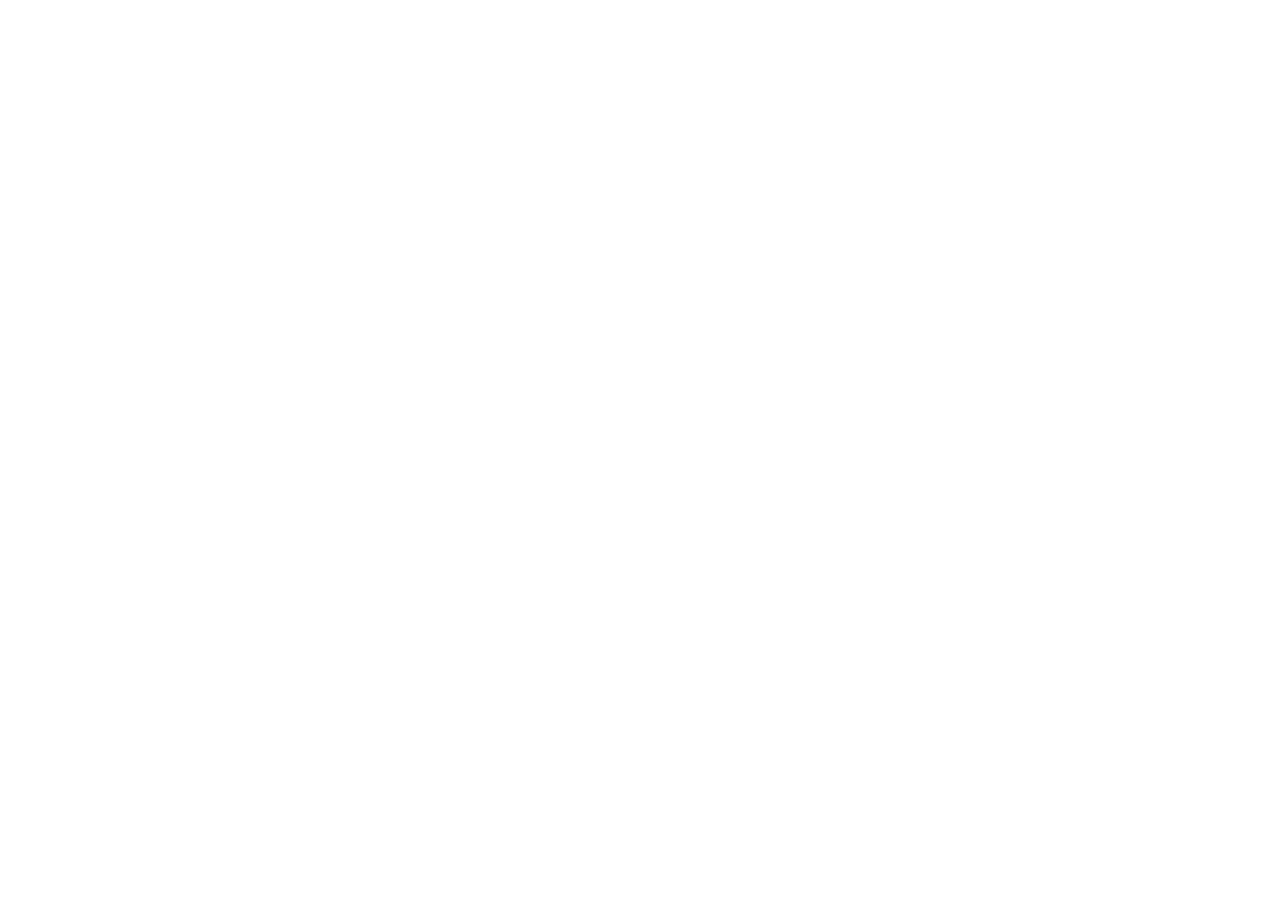
==== index.html @ 89a02eac "deh" ====
<!DOCTYPE html>
<html lang="html">
    <head>
        <meta charset="utf-8" />
        <title>Shaderz</title>
        <link rel="stylesheet" href="style.css">
        <!--Libreria per applicare le shader al bg-->
        <script src="https://xemantic.github.io/shader-web-background/dist/shader-web-background.min.js"></script>
        <!--Codice delle shader-->
        <script type="x-shader/x-fragment" id="bgshader" src = "xshad.js">
            precision mediump float;

            uniform float uTime;
            uniform float uResolution;

            void main() {
                vec2 st = gl_FragCoord.xy/uResolution;
                gl_FragColor = vec4(st.x, st.y, 0.0, 1.0);
            }            
        </script>
        <script>
            shaderWebBackground.shade({
              shaders: {
                bgshader: {
                  uniforms: {
                    uTime: (gl, loc) => gl.uniform1f(loc, performance.now() / 1000),
                    uResolution: (gl, loc, ctx) => gl.uniform2f(loc, ctx.width, ctx.height)
                  }
                }
              }
            });
          </script>
    </head>
    <body>
        <h1 style="font:50px Arial, Helvetica, sans-serif; color: white;">Ciao Mondo</h1>
    </body>
</html>
---- style.css ----
::-webkit-scrollbar {
    width: 10px;
}

.shader-web-background-fallback {
    background: url("https://placekitten.com/666/666");
    background-position: center;
    background-size: cover;
    background-attachment: fixed;
}
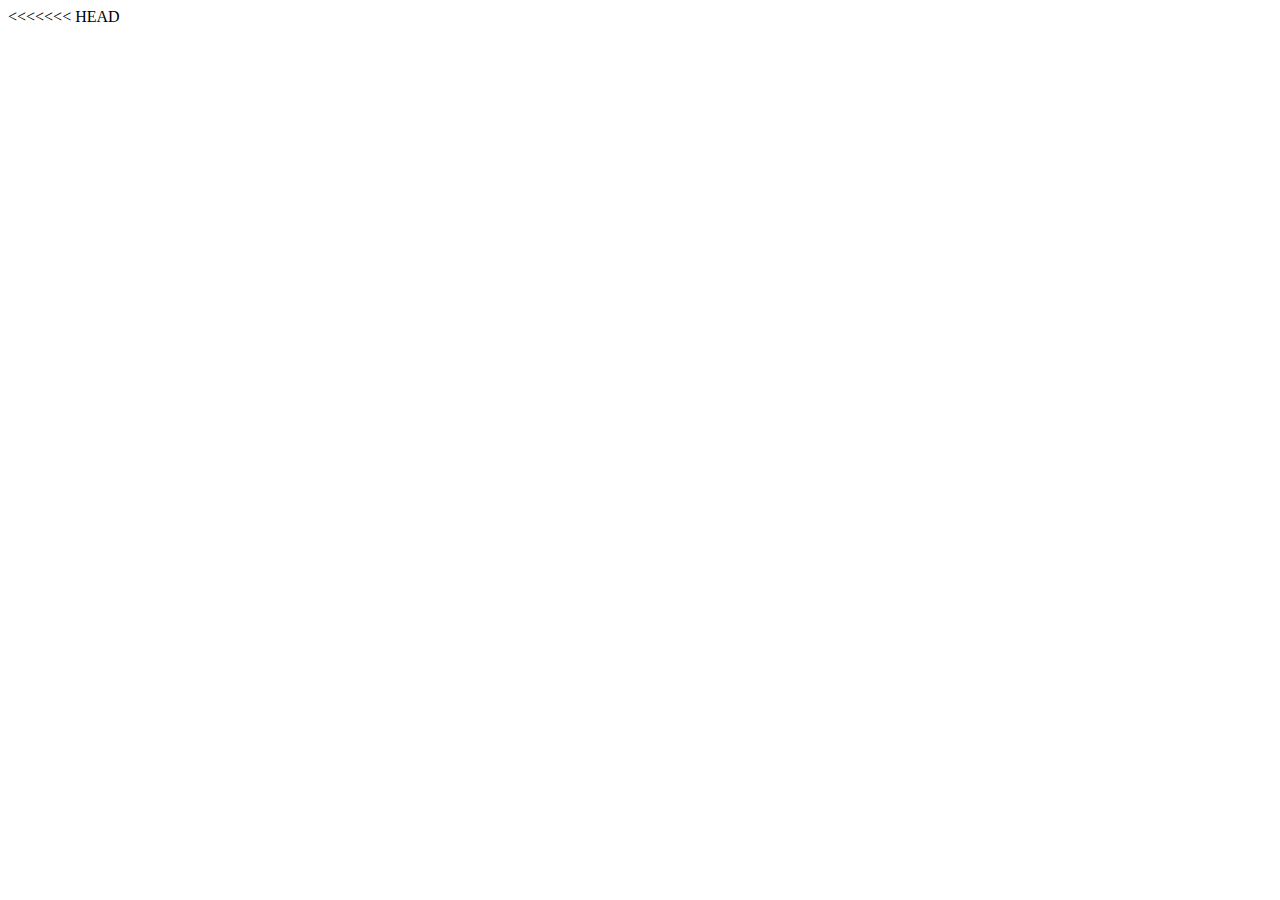
==== commit 4d9d1b23: "sync" ====
--- a/index.html
+++ b/index.html
@@ -7,16 +7,31 @@
         <!--Libreria per applicare le shader al bg-->
         <script src="https://xemantic.github.io/shader-web-background/dist/shader-web-background.min.js"></script>
         <!--Codice delle shader-->
+<<<<<<< HEAD
+        <script type="x-shader/x-fragment" id="bgshader">
+            #ifdef GL_ES
+              precision mediump float;
+            #endif
+=======
         <script type="x-shader/x-fragment" id="bgshader" src = "xshad.js">
-            precision mediump float;
+          #ifdef GL_OES_standard_derivatives
+            #extension GL_OES_standard_derivatives : enable
+          #endif  
+          precision mediump float;
+>>>>>>> 5e809280b5085d03e98d5811a2c368d962147390
 
             uniform float uTime;
             uniform float uResolution;
-
             void main() {
-                vec2 st = gl_FragCoord.xy/uResolution;
-                gl_FragColor = vec4(st.x, st.y, 0.0, 1.0);
-            }            
+<<<<<<< HEAD
+            vec2 st = gl_FragCoord.xy/uResolution;
+            gl_FragColor = vec4(sin(st.x*uTime),sin(st.y*uTime),st.y,1.0);
+          }        
+=======
+                vec2 uv = (gl_FragCoord.xy * 2.0 - uResolution.xy) / uResolution.y;
+                gl_FragColor = vec4(abs(uv.x), abs(uv.y), uv.x/uv.y, 1.0);
+                        
+>>>>>>> 5e809280b5085d03e98d5811a2c368d962147390
         </script>
         <script>
             shaderWebBackground.shade({
@@ -24,7 +39,7 @@
                 bgshader: {
                   uniforms: {
                     uTime: (gl, loc) => gl.uniform1f(loc, performance.now() / 1000),
-                    uResolution: (gl, loc, ctx) => gl.uniform2f(loc, ctx.width, ctx.height)
+                    uResolution: (gl, loc, ctx) => gl.uniform1f(loc, ctx.width, ctx.height)
                   }
                 }
               }
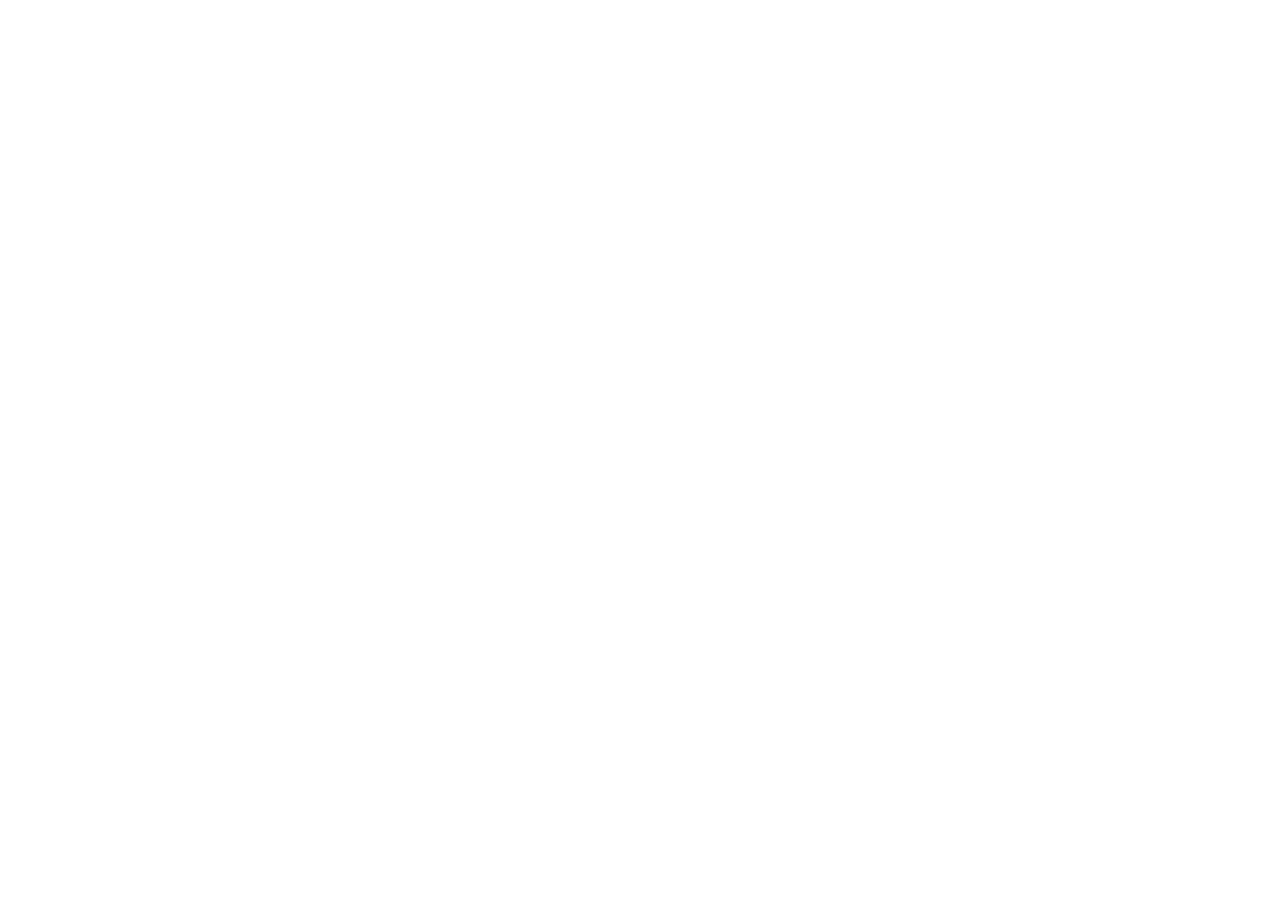
==== commit f3c2793d: "??" ====
--- a/index.html
+++ b/index.html
@@ -7,39 +7,29 @@
         <!--Libreria per applicare le shader al bg-->
         <script src="https://xemantic.github.io/shader-web-background/dist/shader-web-background.min.js"></script>
         <!--Codice delle shader-->
-<<<<<<< HEAD
         <script type="x-shader/x-fragment" id="bgshader">
-            #ifdef GL_ES
-              precision mediump float;
-            #endif
-=======
-        <script type="x-shader/x-fragment" id="bgshader" src = "xshad.js">
           #ifdef GL_OES_standard_derivatives
             #extension GL_OES_standard_derivatives : enable
-          #endif  
+          #endif
+
           precision mediump float;
->>>>>>> 5e809280b5085d03e98d5811a2c368d962147390
 
-            uniform float uTime;
-            uniform float uResolution;
-            void main() {
-<<<<<<< HEAD
-            vec2 st = gl_FragCoord.xy/uResolution;
-            gl_FragColor = vec4(sin(st.x*uTime),sin(st.y*uTime),st.y,1.0);
+          uniform float iTime;
+          uniform float iResolution;
+
+          void main() {
+            vec2 st = (2.* gl_FragCoord.xy - iResolution) / iMinDimension;
+            gl_FragColor = vec4(st.x, st.y, 0.0, 1.0);
           }        
-=======
-                vec2 uv = (gl_FragCoord.xy * 2.0 - uResolution.xy) / uResolution.y;
-                gl_FragColor = vec4(abs(uv.x), abs(uv.y), uv.x/uv.y, 1.0);
-                        
->>>>>>> 5e809280b5085d03e98d5811a2c368d962147390
         </script>
         <script>
             shaderWebBackground.shade({
               shaders: {
                 bgshader: {
                   uniforms: {
-                    uTime: (gl, loc) => gl.uniform1f(loc, performance.now() / 1000),
-                    uResolution: (gl, loc, ctx) => gl.uniform1f(loc, ctx.width, ctx.height)
+                    iTime: (gl, loc) => gl.uniform1f(loc, performance.now() / 1000),
+                    iResolution: (gl, loc, ctx) => gl.uniform2f(loc, ctx.width, ctx.height),
+                    iMinDimension: () => minDimension
                   }
                 }
               }
--- a/style.css
+++ b/style.css
@@ -3,7 +3,7 @@
 }
 
 .shader-web-background-fallback {
-    background: url("https://placekitten.com/666/666");
+    background: url("https://placekitten.com/727/727");
     background-position: center;
     background-size: cover;
     background-attachment: fixed;
